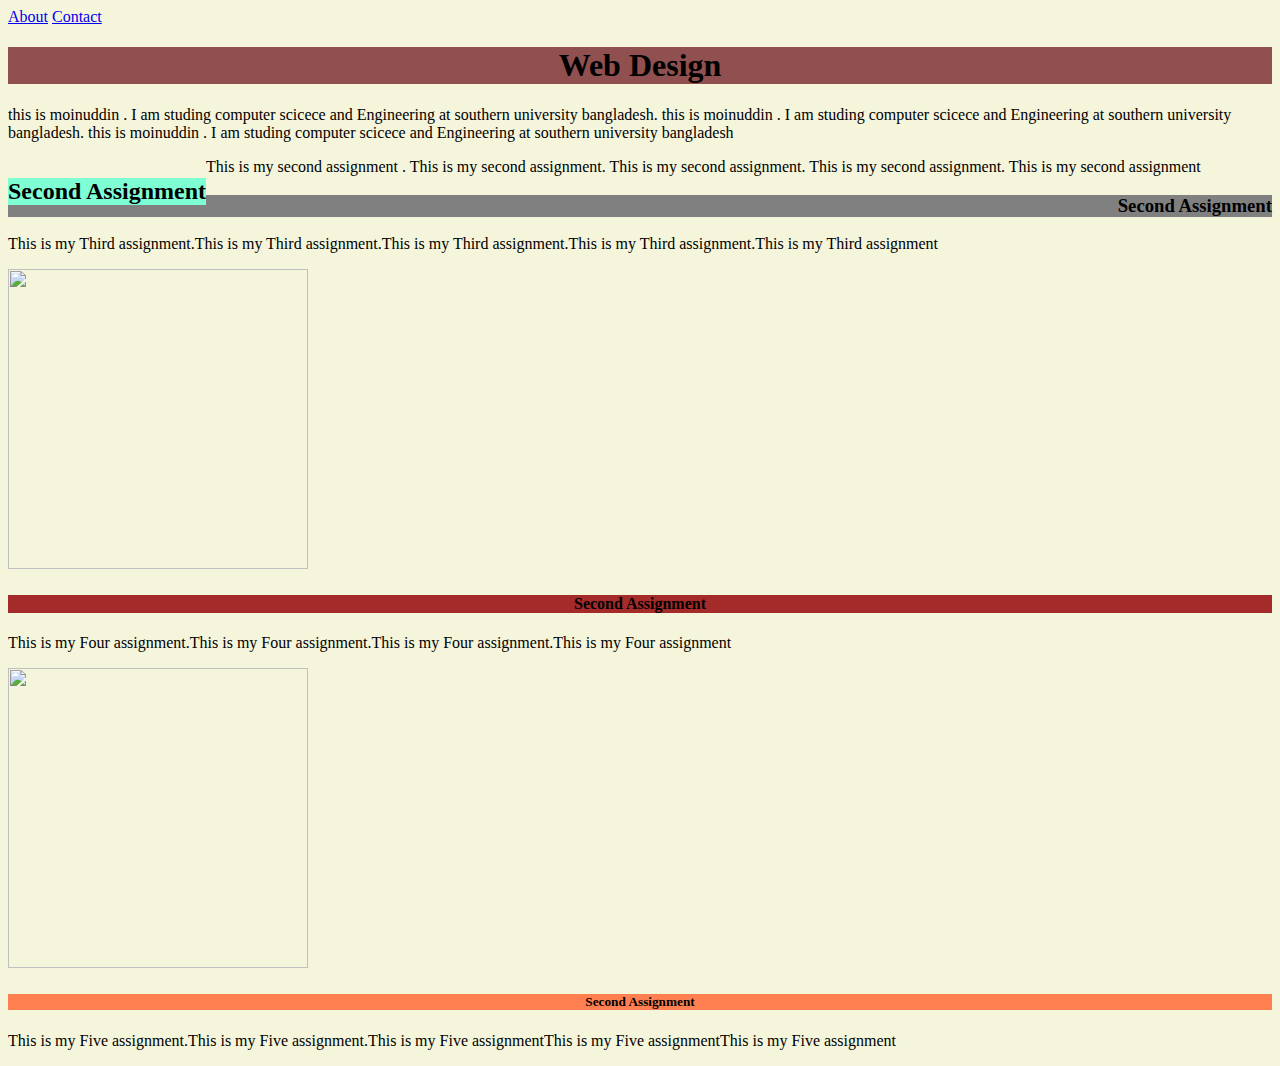
==== Index.html @ 51d976f2 "Add files via upload" ====
<!DOCTYPE html>
<head>
    <title>
        This simple web site
    </title>
</head>
<body style="background-color:beige">
    <a href="about.html">About</a>
<a href="Contact.html">Contact</a>

    <h1 align="center" style="background-color:rgb(145, 80, 80)">Web Design </h1>

<p> this is moinuddin . I am studing computer scicece and Engineering at  southern university bangladesh. this is moinuddin . I am studing computer scicece and Engineering at  southern university bangladesh. this is moinuddin . I am studing computer scicece and Engineering at  southern university bangladesh </p>
<h2  style="background-color:aquamarine;float: left;" > Second Assignment  </h2>
<p> This is my second assignment . This is my second assignment. This is my second assignment. This is my second assignment. This is my second assignment</p>
<h3 align="right"style="background-color:gray" style="color: black"> Second Assignment  </h3>
<p> This is my Third assignment.This is my Third assignment.This is my Third assignment.This is my Third assignment.This is my Third assignment </p>
<img src="image/img1.png" height="300" width="300" alt=""/>

<h4 align="center" style="background-color:brown"> Second Assignment  </h4>
<p> This is my Four assignment.This is my Four assignment.This is my Four assignment.This is my Four assignment </p>
<img src="image/img2.png" height="300" width="300" alt=""/>
<h5 align="center" style="background-color:coral;height: auto;"> Second Assignment  </h5>
<p> This is my Five  assignment.This is my Five  assignment.This is my Five  assignmentThis is my Five  assignmentThis is my Five  assignment </p>

</body>
</html>
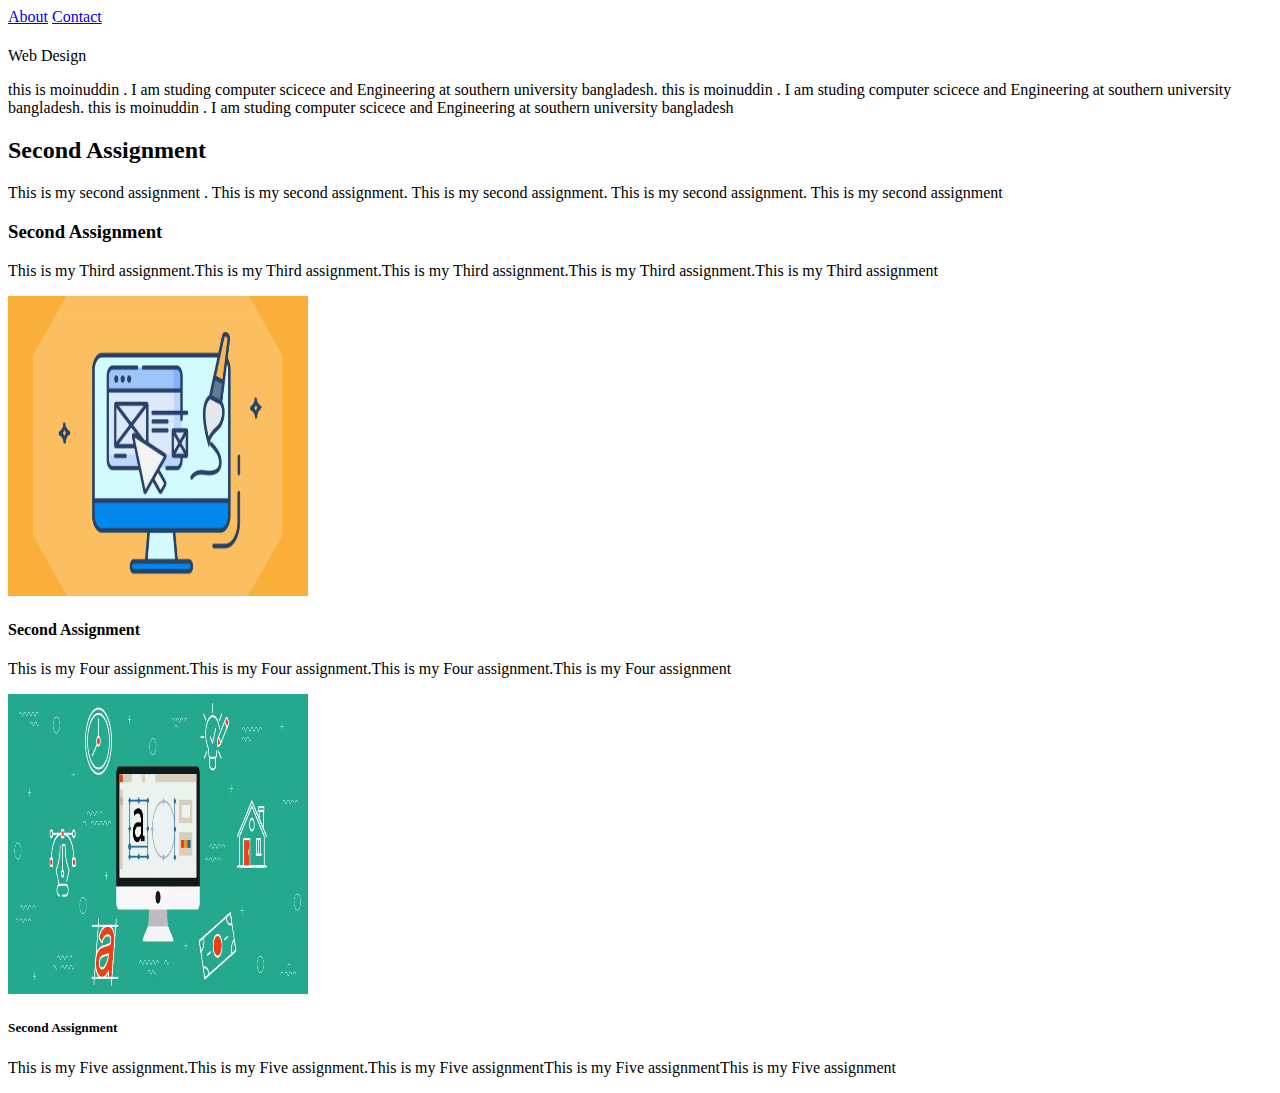
==== commit dca8a54c: "css style adding" ====
--- a/Index.html
+++ b/Index.html
@@ -1,26 +1,28 @@
 <!DOCTYPE html>
 <head>
     <title>
-        This simple web site
+        Md Moinuddin Kamal Portfolio Design
     </title>
+    <!-- Css Stylesheet Linking  -->
+    <link rel="stylesheet" type="text/css"/>
 </head>
-<body style="background-color:beige">
+<body>
     <a href="about.html">About</a>
 <a href="Contact.html">Contact</a>
 
-    <h1 align="center" style="background-color:rgb(145, 80, 80)">Web Design </h1>
+    <h1></h1>Web Design </h1>
 
 <p> this is moinuddin . I am studing computer scicece and Engineering at  southern university bangladesh. this is moinuddin . I am studing computer scicece and Engineering at  southern university bangladesh. this is moinuddin . I am studing computer scicece and Engineering at  southern university bangladesh </p>
-<h2  style="background-color:aquamarine;float: left;" > Second Assignment  </h2>
+<h2> Second Assignment  </h2>
 <p> This is my second assignment . This is my second assignment. This is my second assignment. This is my second assignment. This is my second assignment</p>
-<h3 align="right"style="background-color:gray" style="color: black"> Second Assignment  </h3>
+<h3> Second Assignment  </h3>
 <p> This is my Third assignment.This is my Third assignment.This is my Third assignment.This is my Third assignment.This is my Third assignment </p>
 <img src="image/img1.png" height="300" width="300" alt=""/>
 
-<h4 align="center" style="background-color:brown"> Second Assignment  </h4>
+<h4> Second Assignment  </h4>
 <p> This is my Four assignment.This is my Four assignment.This is my Four assignment.This is my Four assignment </p>
 <img src="image/img2.png" height="300" width="300" alt=""/>
-<h5 align="center" style="background-color:coral;height: auto;"> Second Assignment  </h5>
+<h5 > Second Assignment  </h5>
 <p> This is my Five  assignment.This is my Five  assignment.This is my Five  assignmentThis is my Five  assignmentThis is my Five  assignment </p>
 
 </body>
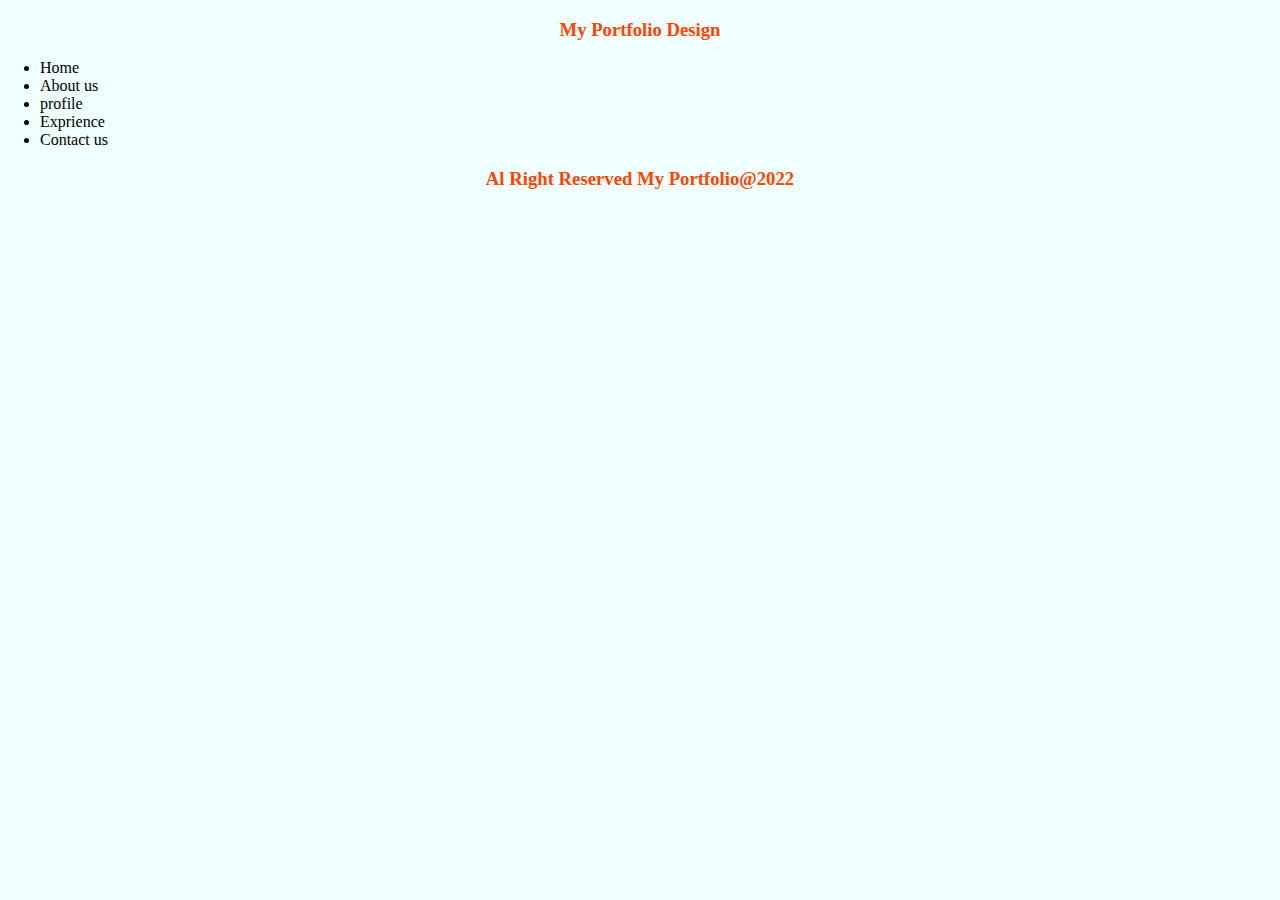
==== commit 4e8fc201: "update code" ====
--- a/Index.html
+++ b/Index.html
@@ -4,26 +4,28 @@
         Md Moinuddin Kamal Portfolio Design
     </title>
     <!-- Css Stylesheet Linking  -->
-    <link rel="stylesheet" type="text/css"/>
+    <link rel="stylesheet" type="text/css" href="css/main.css"/>
 </head>
 <body>
-    <a href="about.html">About</a>
-<a href="Contact.html">Contact</a>
-
-    <h1></h1>Web Design </h1>
-
-<p> this is moinuddin . I am studing computer scicece and Engineering at  southern university bangladesh. this is moinuddin . I am studing computer scicece and Engineering at  southern university bangladesh. this is moinuddin . I am studing computer scicece and Engineering at  southern university bangladesh </p>
-<h2> Second Assignment  </h2>
-<p> This is my second assignment . This is my second assignment. This is my second assignment. This is my second assignment. This is my second assignment</p>
-<h3> Second Assignment  </h3>
-<p> This is my Third assignment.This is my Third assignment.This is my Third assignment.This is my Third assignment.This is my Third assignment </p>
-<img src="image/img1.png" height="300" width="300" alt=""/>
-
-<h4> Second Assignment  </h4>
-<p> This is my Four assignment.This is my Four assignment.This is my Four assignment.This is my Four assignment </p>
-<img src="image/img2.png" height="300" width="300" alt=""/>
-<h5 > Second Assignment  </h5>
-<p> This is my Five  assignment.This is my Five  assignment.This is my Five  assignmentThis is my Five  assignmentThis is my Five  assignment </p>
-
+    <header class="header">
+        <h3>My Portfolio Design</h3>
+    </header>
+    <nav class="nav">
+    <ul>
+        <li>Home</li>
+        <li>About us</li>
+        <li>profile</li>
+        <li>Exprience</li>
+        <li>Contact us</li>
+    </ul>
+    </nav>
+    <section >
+        
+        
+    </section>
+    <article></article>
+    <footer class="fotter">
+        <h3>Al Right Reserved My Portfolio@2022</h3>
+    </footer>
 </body>
 </html>--- a/css/main.css
+++ b/css/main.css
@@ -0,0 +1,28 @@
+body{
+    margin: 0;
+    padding: 0;
+    background-color: azure;
+}
+.header{
+    text-align: center;
+    color: orangered;;
+}
+.nav{
+    width: 100%;
+    height: auto;
+
+}
+.nav ul{
+    text-decoration: none;
+    margin-right: 20px;
+    
+}
+.nav ul li{
+    font-size: 20 px;
+    color: black;
+    font-weight: 400;
+}
+.fotter{
+    text-align: center;
+    color: orangered;
+}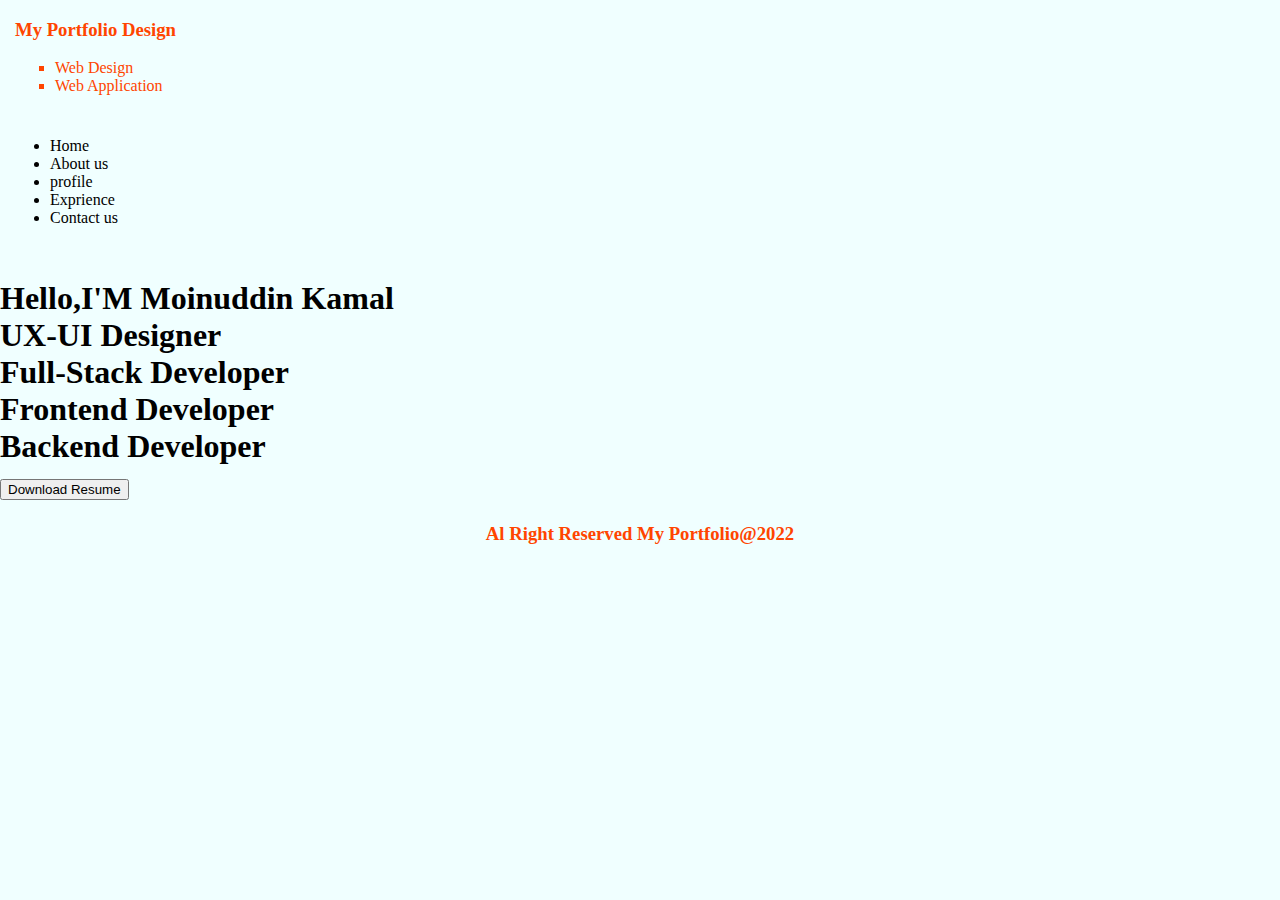
==== commit f14e18ef: "git updated" ====
--- a/Index.html
+++ b/Index.html
@@ -9,6 +9,10 @@
 <body>
     <header class="header">
         <h3>My Portfolio Design</h3>
+        <ul style="list-style-type: square;">
+        <li>Web Design</li>
+        <li>Web Application</li>
+        </ul>
     </header>
     <nav class="nav">
     <ul>
@@ -19,11 +23,22 @@
         <li>Contact us</li>
     </ul>
     </nav>
+    <main>
     <section >
+     <h1>Hello,I'M Moinuddin Kamal <br/>
+        UX-UI Designer </br>
+        Full-Stack Developer </br> 
+        Frontend Developer </br>
+        Backend Developer </br>
+        <button>Download Resume</button>
+
+    
+    </h1>
         
         
     </section>
     <article></article>
+</main>
     <footer class="fotter">
         <h3>Al Right Reserved My Portfolio@2022</h3>
     </footer>
--- a/css/main.css
+++ b/css/main.css
@@ -4,23 +4,29 @@
     background-color: azure;
 }
 .header{
-    text-align: center;
-    color: orangered;;
+    margin-top: 15px;
+    margin-left: 15px;
+    color: orangered;
+    
 }
 .nav{
     width: 100%;
     height: auto;
+    padding: 10px 10px 15px;
+
 
 }
 .nav ul{
     text-decoration: none;
     margin-right: 20px;
+  
     
 }
 .nav ul li{
     font-size: 20 px;
     color: black;
     font-weight: 400;
+   
 }
 .fotter{
     text-align: center;
